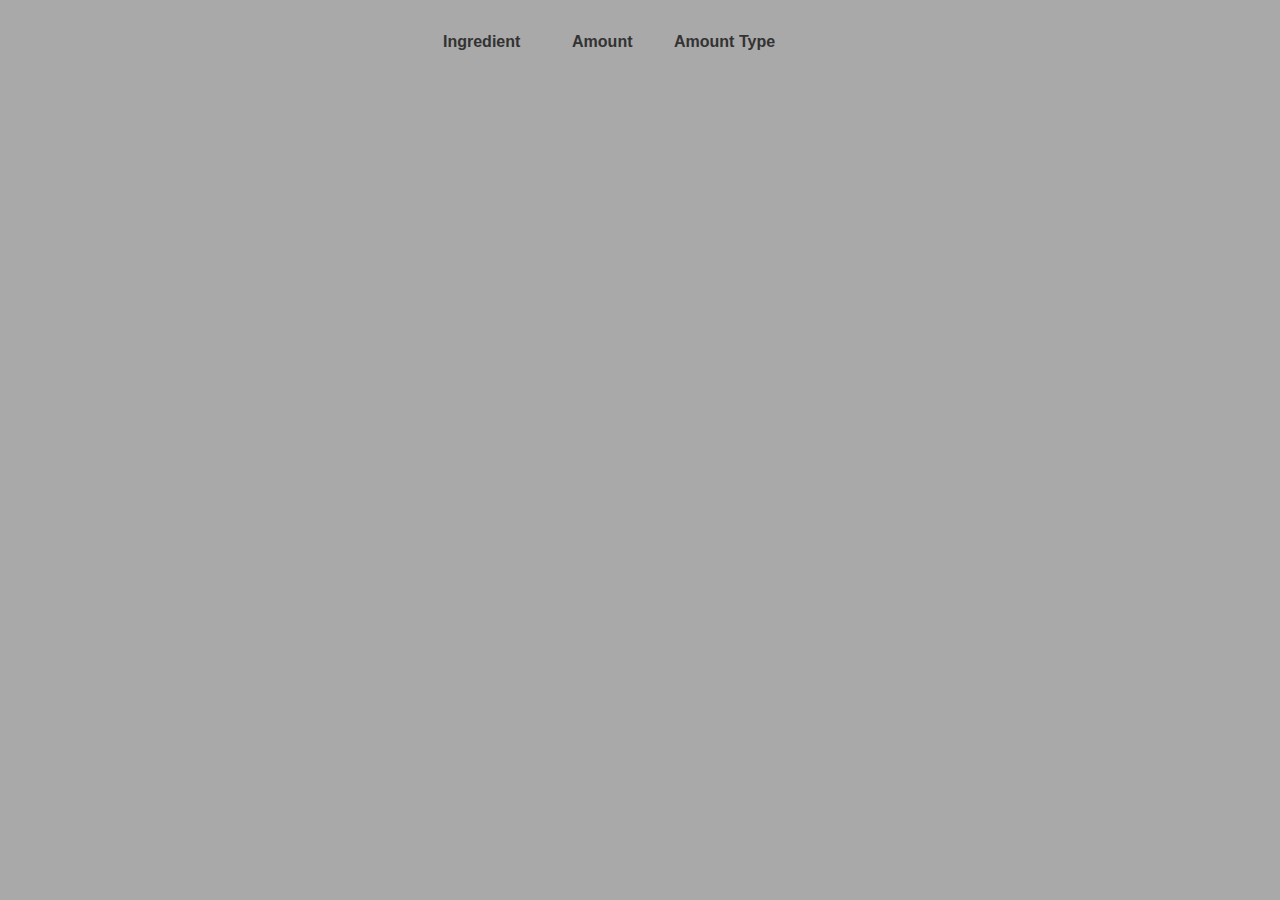
==== SSE05/displayPreview.html @ 2469e376 "Submit recipe now works, the user can preview the recipe, all that it lacks now is server interface" ====
<!--
To change this template, choose Tools | Templates
and open the template in the editor.
-->
<!DOCTYPE html>
<html>
    <head>
        <title>Display Recipe</title>
        <meta http-equiv="Content-Type" content="text/html; charset=UTF-8"/> 


        <style type="text/css">
            @import "default.css";
        </style>
        <script type="text/javascript" src="../jsp/jquery-1.8.3.min.js" >         
           
        </script>
        <script type="text/javascript" src="displayrecipe.js" >      
           
        </script>

        <script  type="text/javascript">         
            $(document).ready(init);
        </script>


    </head>
    <body>  
        <div id="title"></div>
        <div id="desc"></div> 
        <div id="ingredients">
            <table id="ingredientTable"> 
                <tr id="ingHead">
                    <th>Ingredient</th><th>Amount</th><th>Amount Type</th>
                </tr> 
            </table>  
        </div>        
        <div id="images">
        </div>
        <div id="video"></div>  
        <div id="submit"></div>

    </body>
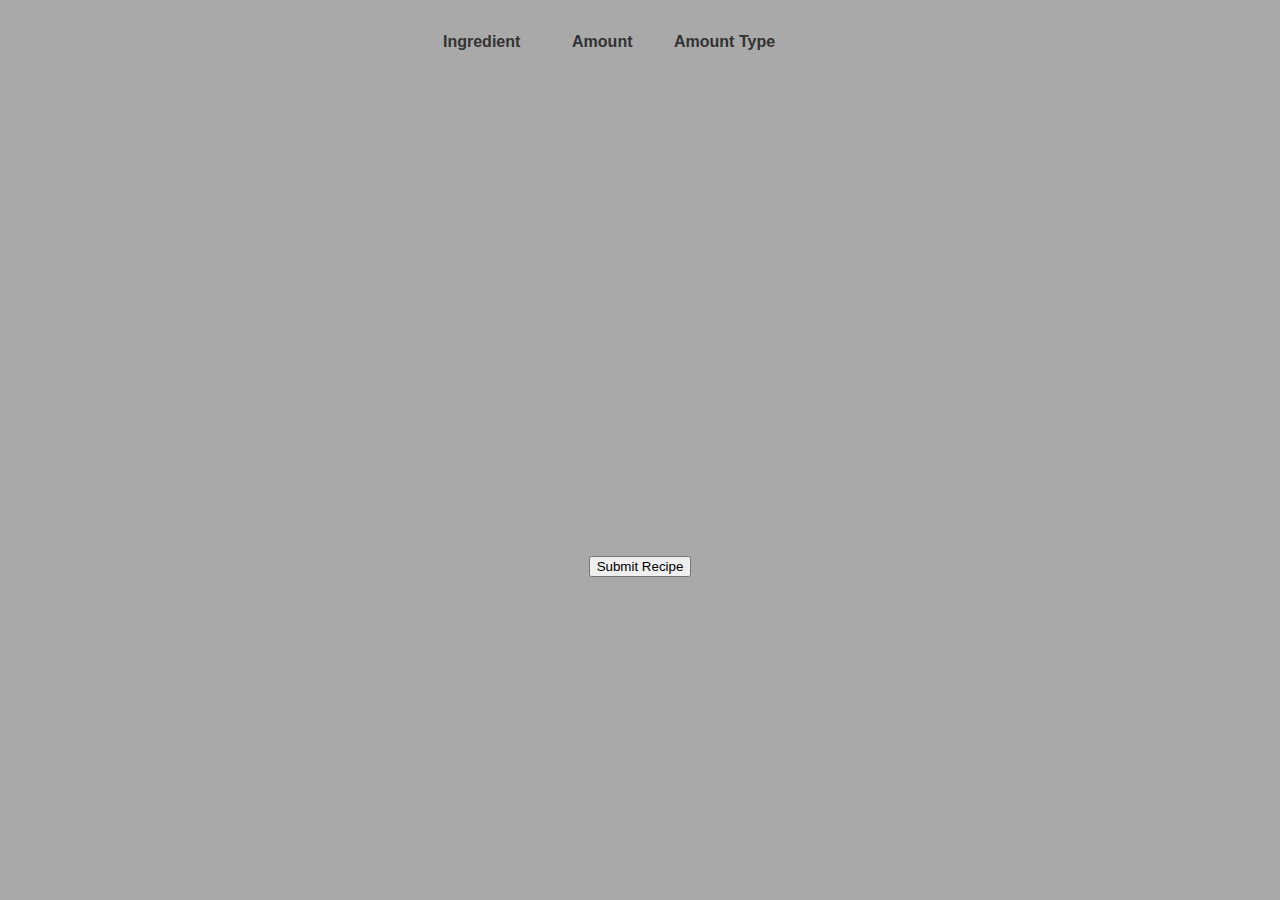
==== commit d0ebdd5a: "Preview and submit recipe works, as does getting alternative ingredients" ====
--- a/SSE05/displayPreview.html
+++ b/SSE05/displayPreview.html
@@ -38,6 +38,6 @@
         <div id="images">
         </div>
         <div id="video"></div>  
-        <div id="submit"></div>
+        <div id="submit"> <button type="button" onclick="submitRecipe()">Submit Recipe</button> </div>
 
     </body>
